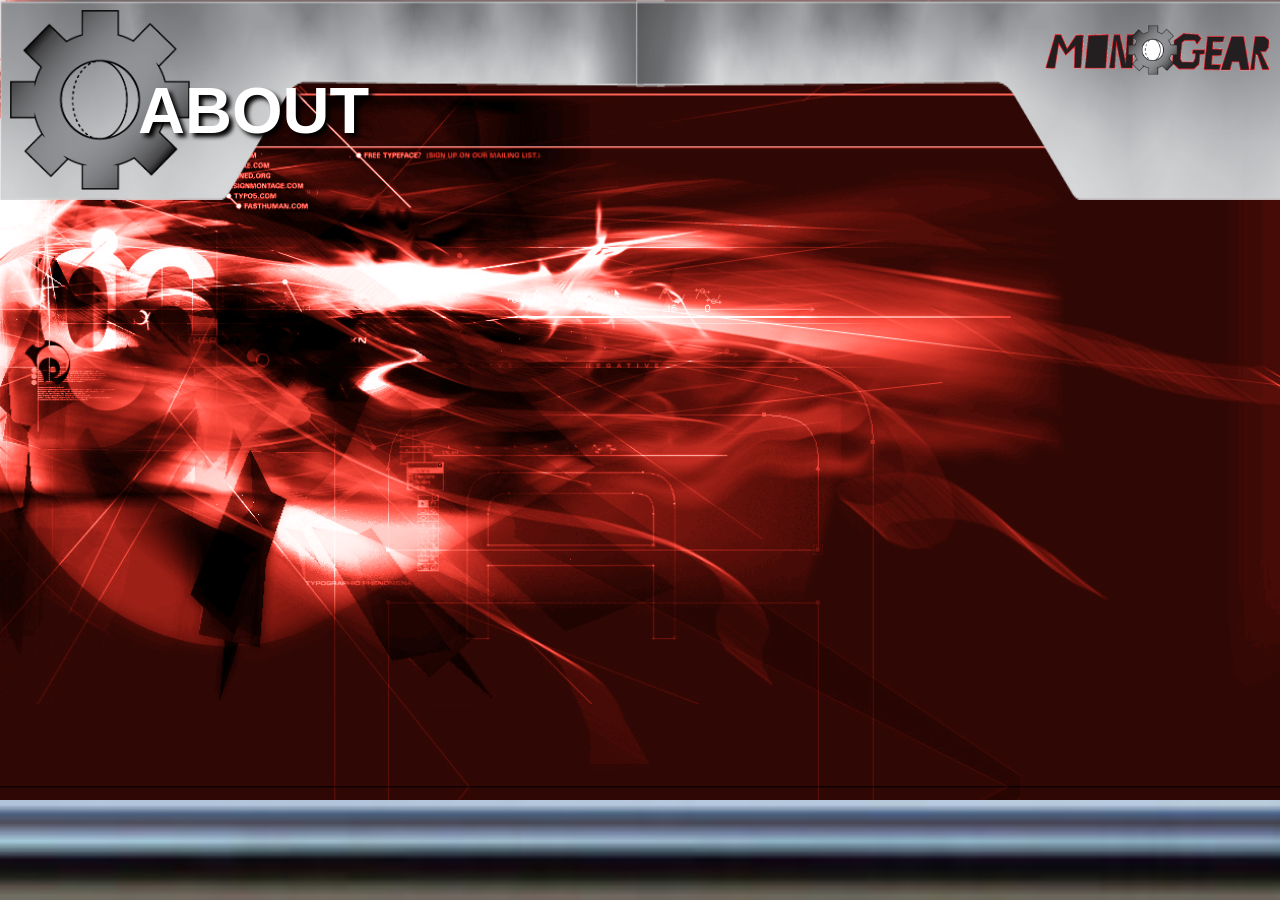
==== about.html @ 96339229 "added about+contact (they're empty)" ====
<!DOCTYPE html>
<html lang="en">
<head>
    <meta charset="UTF-8">
    <meta name="viewport" content="width=device-width, initial-scale=1.0">
    <title>Student Project</title>
    <link rel="stylesheet" href="Monogearwebsitecascade.css">
</head>
<body>
    
    <div class="topbar">
        <img src="top thingflipped.png" alt="the top barr" class="bar-bg">
        <img src="mono_gear_logo.png" alt="MonoGear Logob" class="bar-logo">
        <img src="MonoGear.png" alt="Mono gear promo image" class="menu-icon">
        <h1>ABOUT</h1>
    </div>


    <img src="bar.jpg" class="bottombar" alt="thanks ashton">
---- Monogearwebsitecascade.css ----
html, body {
    margin: 0;
    padding: 0;
    height: 100%;
}

body {
    background-image: url('inwordred.png');
    background-size: cover;       
    background-position: center;   
    background-attachment: fixed; 
    background-repeat: no-repeat;
    font-family: Arial, sans-serif;
    color: white;
}

.topbar {
    position: fixed;
    top: 0;
    left: 0;
    width: 100%;       
    height: 180px;      
    overflow: hidden;  
    z-index: 1000;
    padding: 10px;
}

.bar-bg {
    width: 100%;       
    height: 100%;      
    object-fit: fill;  
    position: absolute;
    top: 0;
    left: 0;
    z-index: -1;       
}

.bar-logo {
    height: 50px;      
    float: right;      
    margin-top: 15px;
    margin-right: 20px;
    position: relative;
}


.menu-container {
    position: fixed;
    right: 50px;
    z-index: 2000;
    width: 40%;
    height: 50%;
}


.menu-container a {
    width: 50%;
    height: 100%;
    right: 0;
    top: 60%;
    display:block;
    position: absolute;
}


header, main {
    padding-top: 200px; 
    padding-left: 40px;
}

.menu-icon {
    height: 90%;
    width: auto;
    position: absolute;
}

.topbar h1 {
    position: relative;
    margin: 0;
    margin-left: 10%;
    text-shadow: 4px 4px 4px #000000;
    top: 35%;
    text-align: left;
    font-size: 65px;
}

.scroller {
    width: 80vw;
    position: absolute;
    right: 0;
    top: 20vh;
}



.bottombar {
    width: 100%;
    position: fixed;
    bottom: 0;
    height: 100px;
}

.media {
    position: fixed;
    top: 0;
    left: 0;
    width: 100%;       
    height: 180px;      
    overflow: hidden;  
    z-index: 1000;
    padding: 10px;
}

.media1  {
    position: relative;
    top: 50%;
    transform: translateY(-50%);
    left: 0;
    width: 100vw;       
    height: 50%;      
    overflow: hidden;  
    z-index: 1000;
    padding: 10px;
    display: flex;
    align-items: center;
    justify-content: center;
}
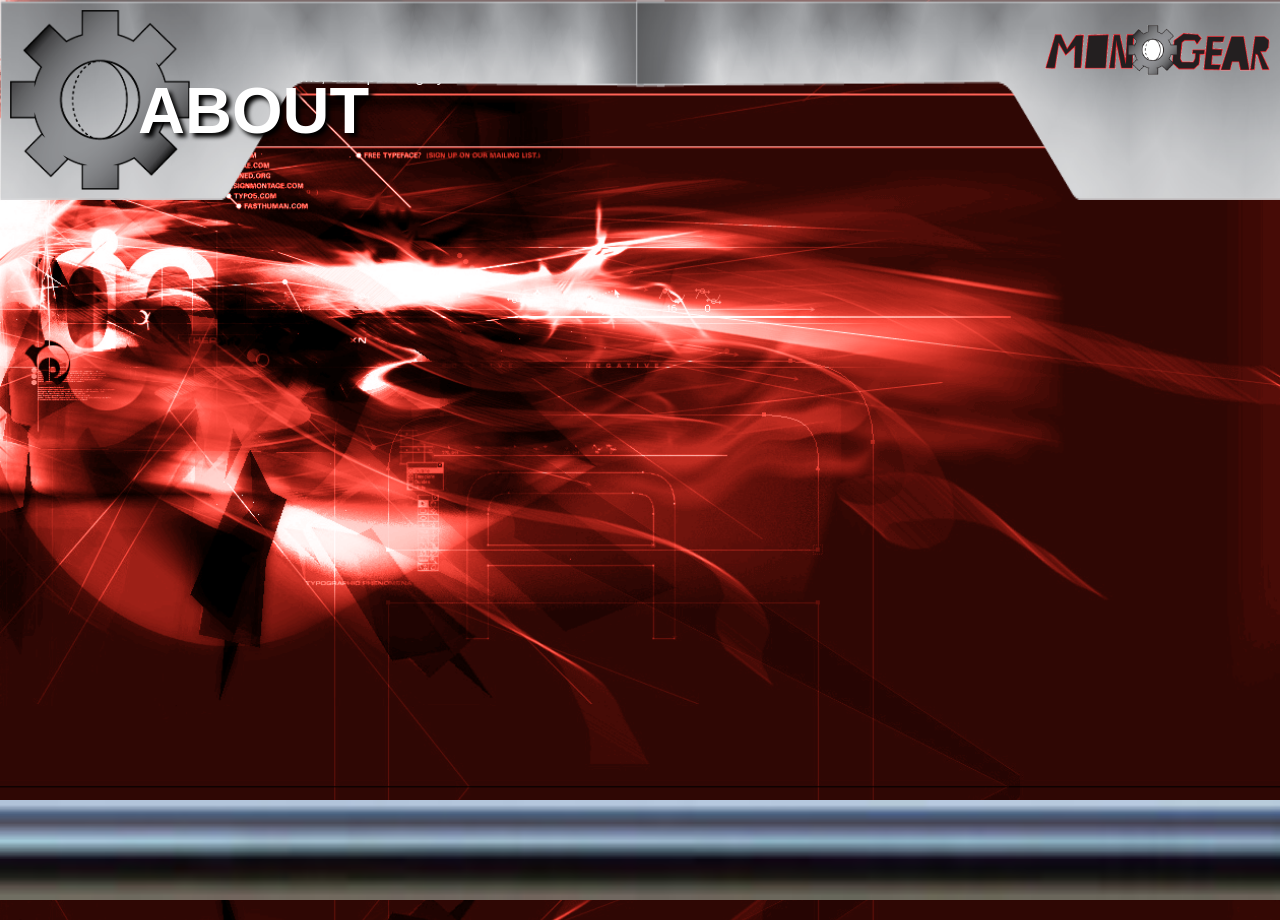
==== commit 3085a405: "not much" ====
--- a/about.html
+++ b/about.html
@@ -11,7 +11,7 @@
     <div class="topbar">
         <img src="top thingflipped.png" alt="the top barr" class="bar-bg">
         <img src="mono_gear_logo.png" alt="MonoGear Logob" class="bar-logo">
-        <img src="MonoGear.png" alt="Mono gear promo image" class="menu-icon">
+        <a href="index.html" class="menu-icon-link"><img src="MonoGear.png" alt="Mono gear promo image" class="menu-icon"></a>
         <h1>ABOUT</h1>
     </div>
 
@@ -19,4 +19,6 @@
     <img src="bar.jpg" class="bottombar" alt="thanks ashton">
 
    
- +    <h2> MonoGear</h2>
+    <p>MonoGear is the future of simulation systems, our operating system revolutionises entertainment and games. </p>
+</body>
--- a/Monogearwebsitecascade.css
+++ b/Monogearwebsitecascade.css
@@ -69,10 +69,16 @@
     padding-left: 40px;
 }
 
-.menu-icon {
+.menu-icon-link {
     height: 90%;
     width: auto;
     position: absolute;
+}
+
+.menu-icon {
+    height: 100%;
+    width: auto;
+    position: relative;
 }
 
 .topbar h1 {
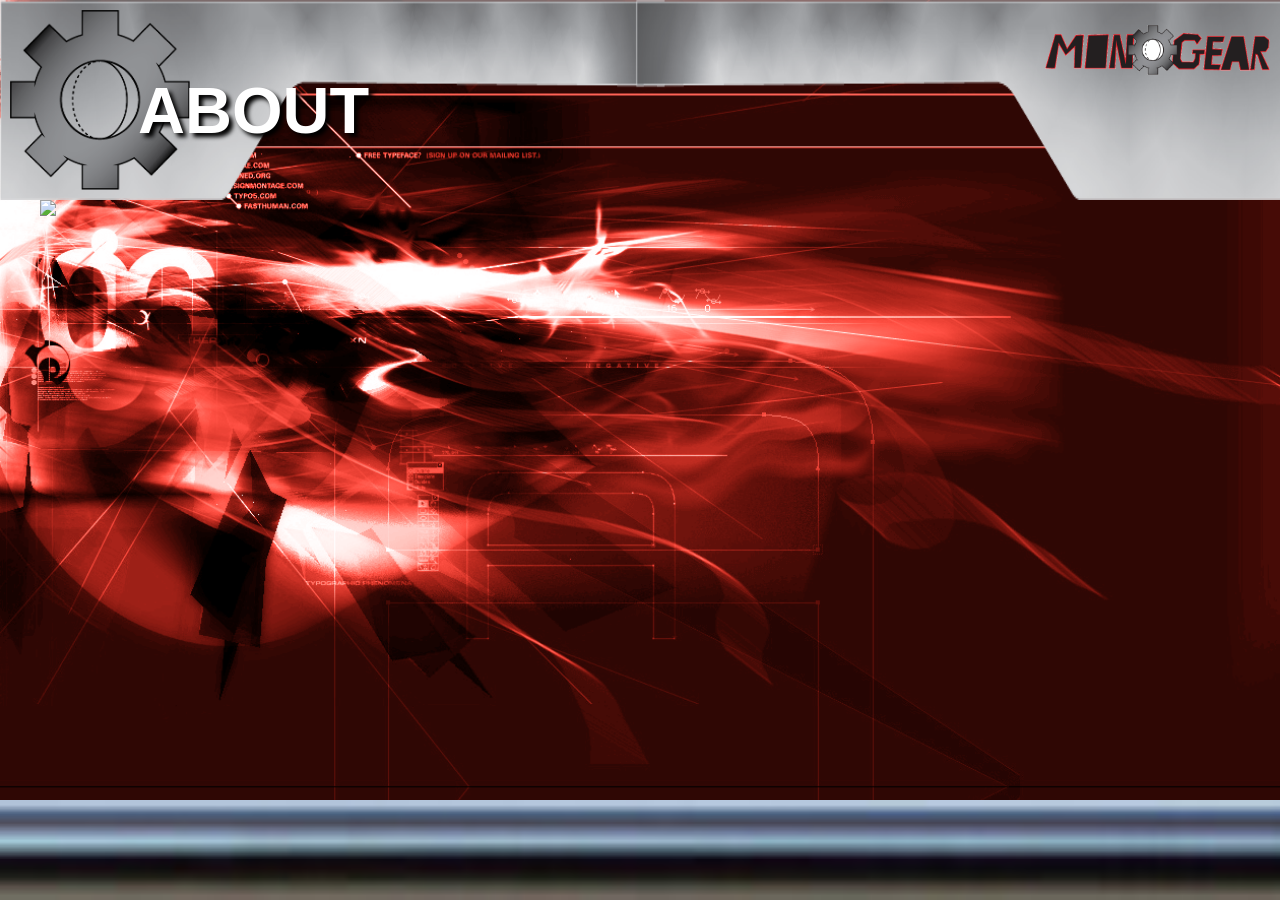
==== commit 3d3c3c0f: "added about to about" ====
--- a/about.html
+++ b/about.html
@@ -3,7 +3,7 @@
 <head>
     <meta charset="UTF-8">
     <meta name="viewport" content="width=device-width, initial-scale=1.0">
-    <title>Student Project</title>
+    <title>MonoGear</title>
     <link rel="stylesheet" href="Monogearwebsitecascade.css">
 </head>
 <body>
@@ -19,6 +19,12 @@
     <img src="bar.jpg" class="bottombar" alt="thanks ashton">
 
    
-    <h2> MonoGear</h2>
-    <p>MonoGear is the future of simulation systems, our operating system revolutionises entertainment and games. </p>
-</body>+</body>
+<main>
+<!-- also also made in blender, the animation looks a bit weird but it will do-->
+   <div class="About1">
+    <img src="Monobuttonsani/MonoAbout2.gif" height="60%" width="auto">
+
+   </div>
+
+</main>
--- a/Monogearwebsitecascade.css
+++ b/Monogearwebsitecascade.css
@@ -131,4 +131,53 @@
     display: flex;
     align-items: center;
     justify-content: center;
+}
+
+.VersionAnim  {
+    position: absolute;
+    top: 50%;
+    transform: translateY(-50%);
+    left: 0;
+    width: 100vw;       
+    height: 80%;      
+    overflow: hidden;  
+    z-index: 1000;
+    padding: 10px;
+    display: flex;
+    align-items: center;
+    justify-content: center;
+
+}
+.contactanim {
+     position: relative;
+    top: 50%;
+    transform: translateY(-50%);
+    left: 0;
+    width: 100vw;       
+    height: 72%;      
+    overflow: hidden;  
+    z-index: 1000;
+    padding: 10px;
+    display: flex;
+    align-items: center;
+    justify-content: center;
+}
+
+.simulation1 {
+     position: relative;
+    top: 50%;
+    transform: translateY(-50%);
+    left: 0;
+    width: 100vw;       
+    height: 80%;      
+    overflow: hidden;  
+    z-index: 1000;
+    padding: 10px;
+    display: flex;
+    align-items: center;
+    justify-content: center;
+}
+
+.main p {
+    width: 500px;
 }
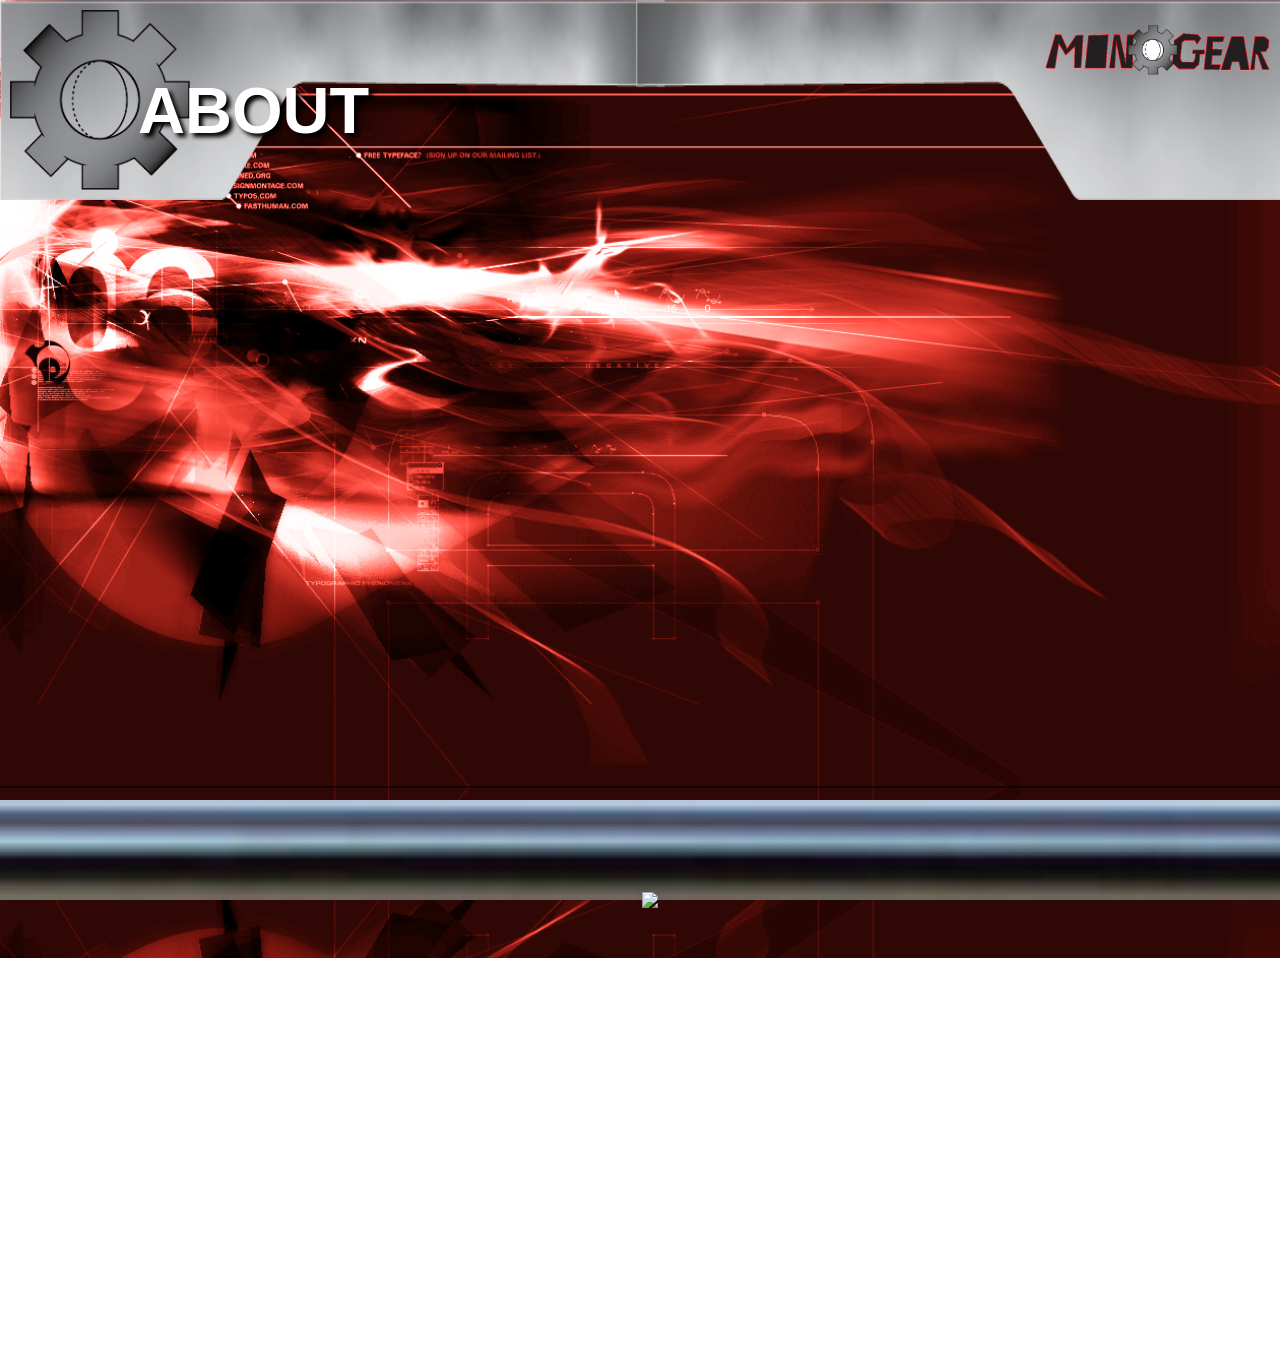
==== commit 95bc20a8: "c" ====
--- a/about.html
+++ b/about.html
@@ -16,14 +16,14 @@
     </div>
 
 
-    <img src="bar.jpg" class="bottombar" alt="thanks ashton">
+    <img src="bar.jpg" class="bottombar" alt=" ashton">
 
    
 </body>
 <main>
 <!-- also also made in blender, the animation looks a bit weird but it will do-->
-   <div class="About1">
-    <img src="Monobuttonsani/MonoAbout2.gif" height="60%" width="auto">
+   <div class="About">
+    <img src="Monobuttonsani/MonoAbout4.gif">
 
    </div>
 
--- a/Monogearwebsitecascade.css
+++ b/Monogearwebsitecascade.css
@@ -178,6 +178,17 @@
     justify-content: center;
 }
 
-.main p {
-    width: 500px;
+.About {
+    position: absolute;
+    top: 100%;
+    transform: translateY(-50%);
+    left: 0;
+    width: 100vw;       
+    height: 100%;      
+    overflow: hidden;  
+    z-index: 1000;
+    padding: 10px;
+    display: flex;
+    align-items: center;
+    justify-content: center; 
 }
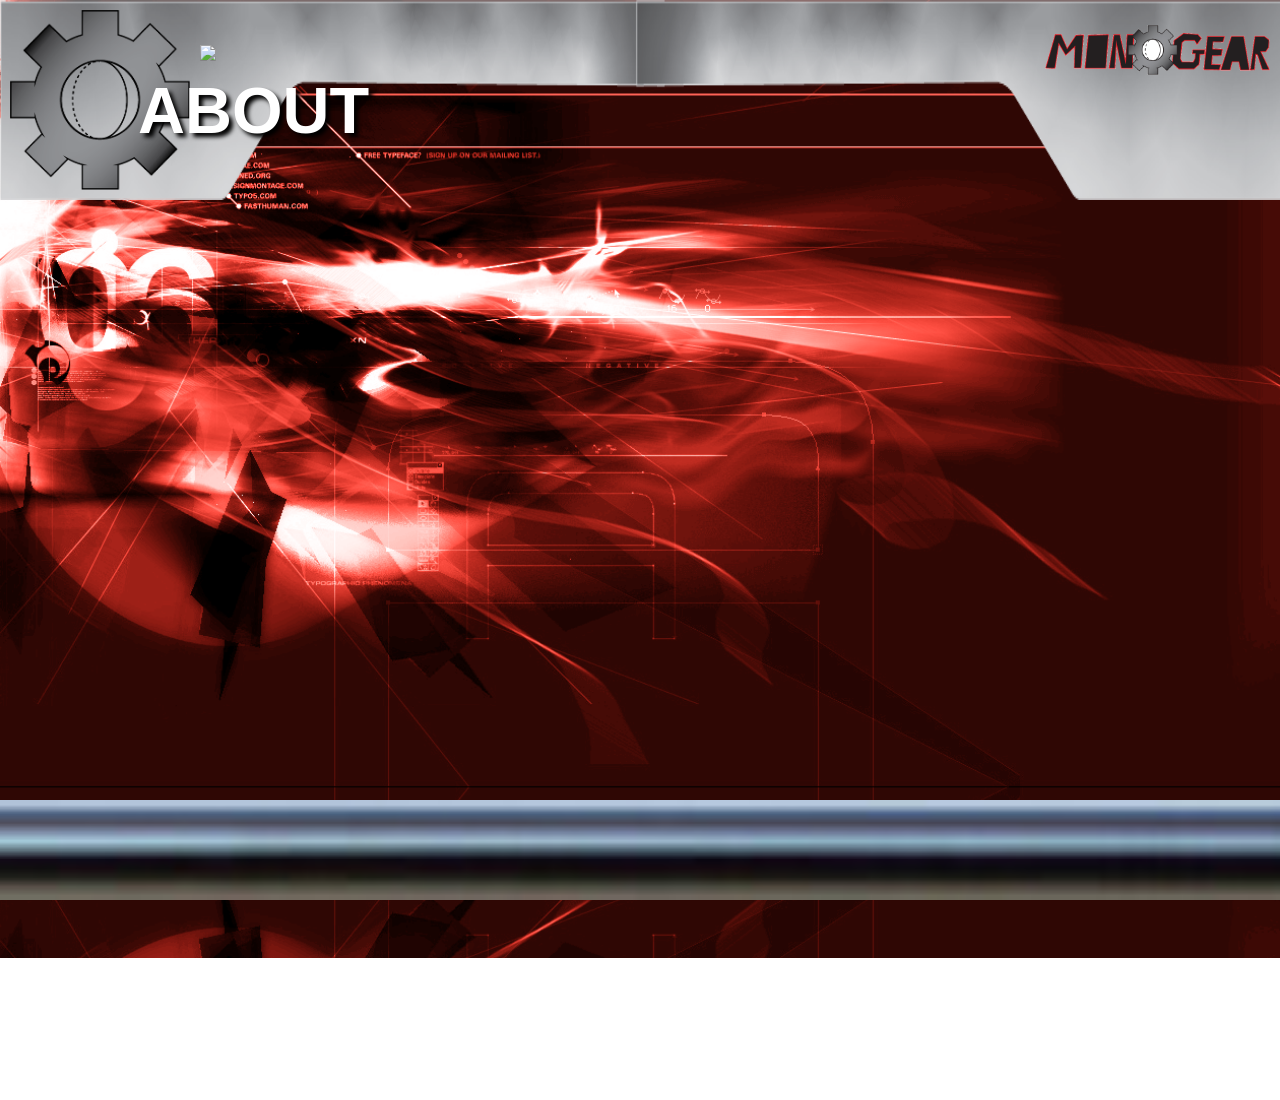
==== commit 6c9a4265: "fixed about" ====
--- a/about.html
+++ b/about.html
@@ -23,7 +23,7 @@
 <main>
 <!-- also also made in blender, the animation looks a bit weird but it will do-->
    <div class="About">
-    <img src="Monobuttonsani/MonoAbout4.gif">
+    <img src="Monobuttonsani/MonoAbout4.gif" height="90%" width="auto">
 
    </div>
 
--- a/Monogearwebsitecascade.css
+++ b/Monogearwebsitecascade.css
@@ -180,14 +180,14 @@
 
 .About {
     position: absolute;
-    top: 100%;
+    top: 50%;
     transform: translateY(-50%);
     left: 0;
-    width: 100vw;       
+    width: auto;       
     height: 100%;      
     overflow: hidden;  
     z-index: 1000;
-    padding: 10px;
+    padding: 200px;
     display: flex;
     align-items: center;
     justify-content: center; 
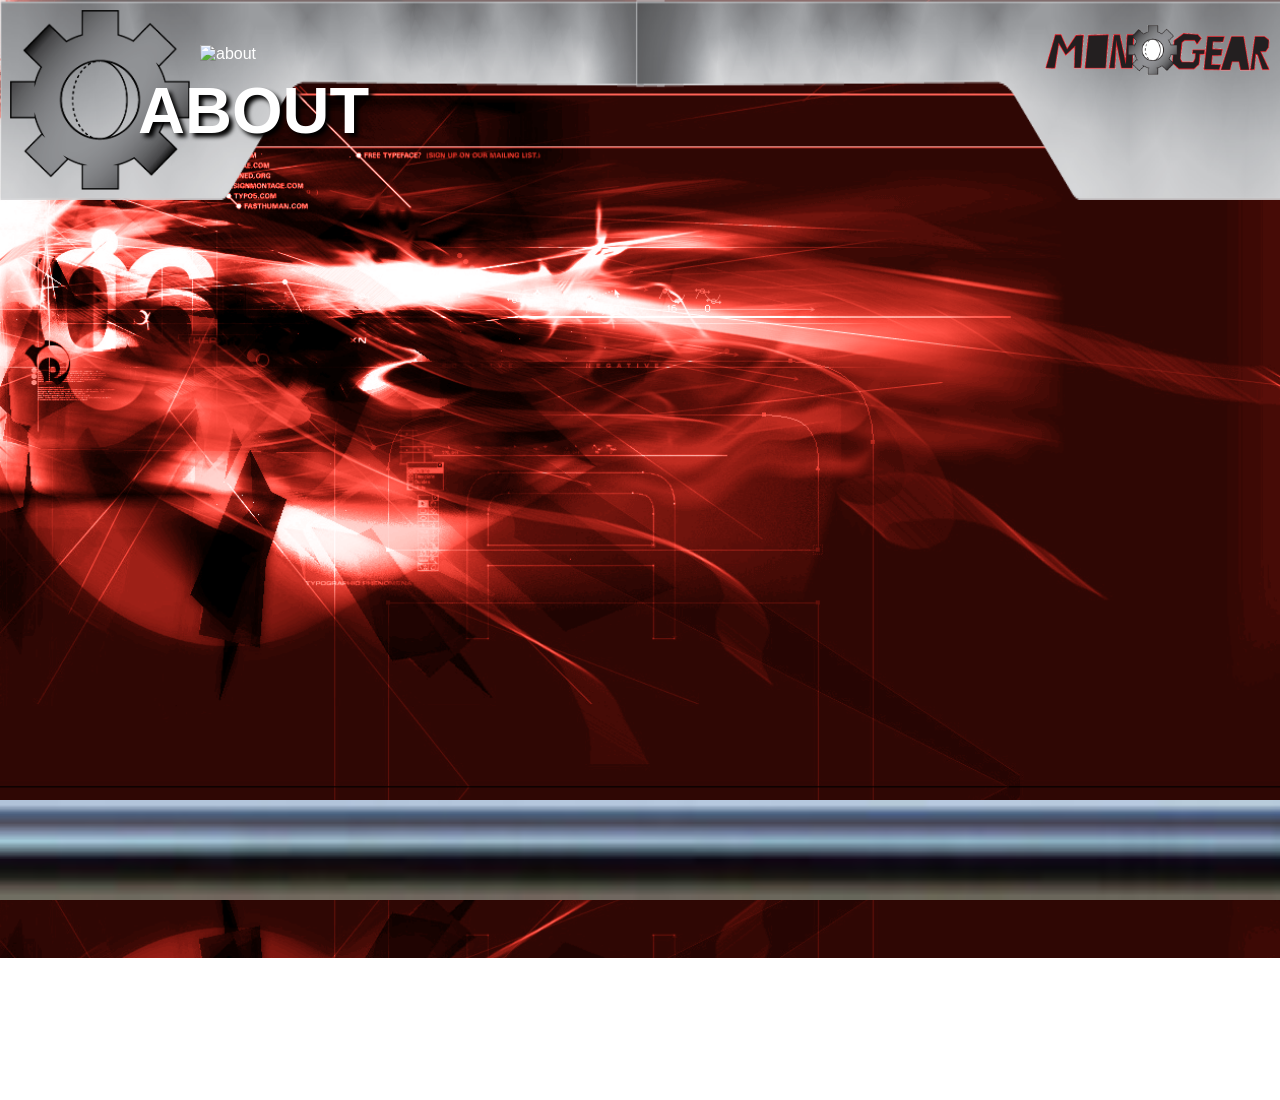
==== commit 325d00d8: "monoabout actual fix this time trust" ====
--- a/about.html
+++ b/about.html
@@ -23,7 +23,7 @@
 <main>
 <!-- also also made in blender, the animation looks a bit weird but it will do-->
    <div class="About">
-    <img src="Monobuttonsani/MonoAbout4.gif" height="90%" width="auto">
+    <img src="monobuttonsani/MonoAbout4.gif" alt="about" height="90%" width="auto">
 
    </div>
 
